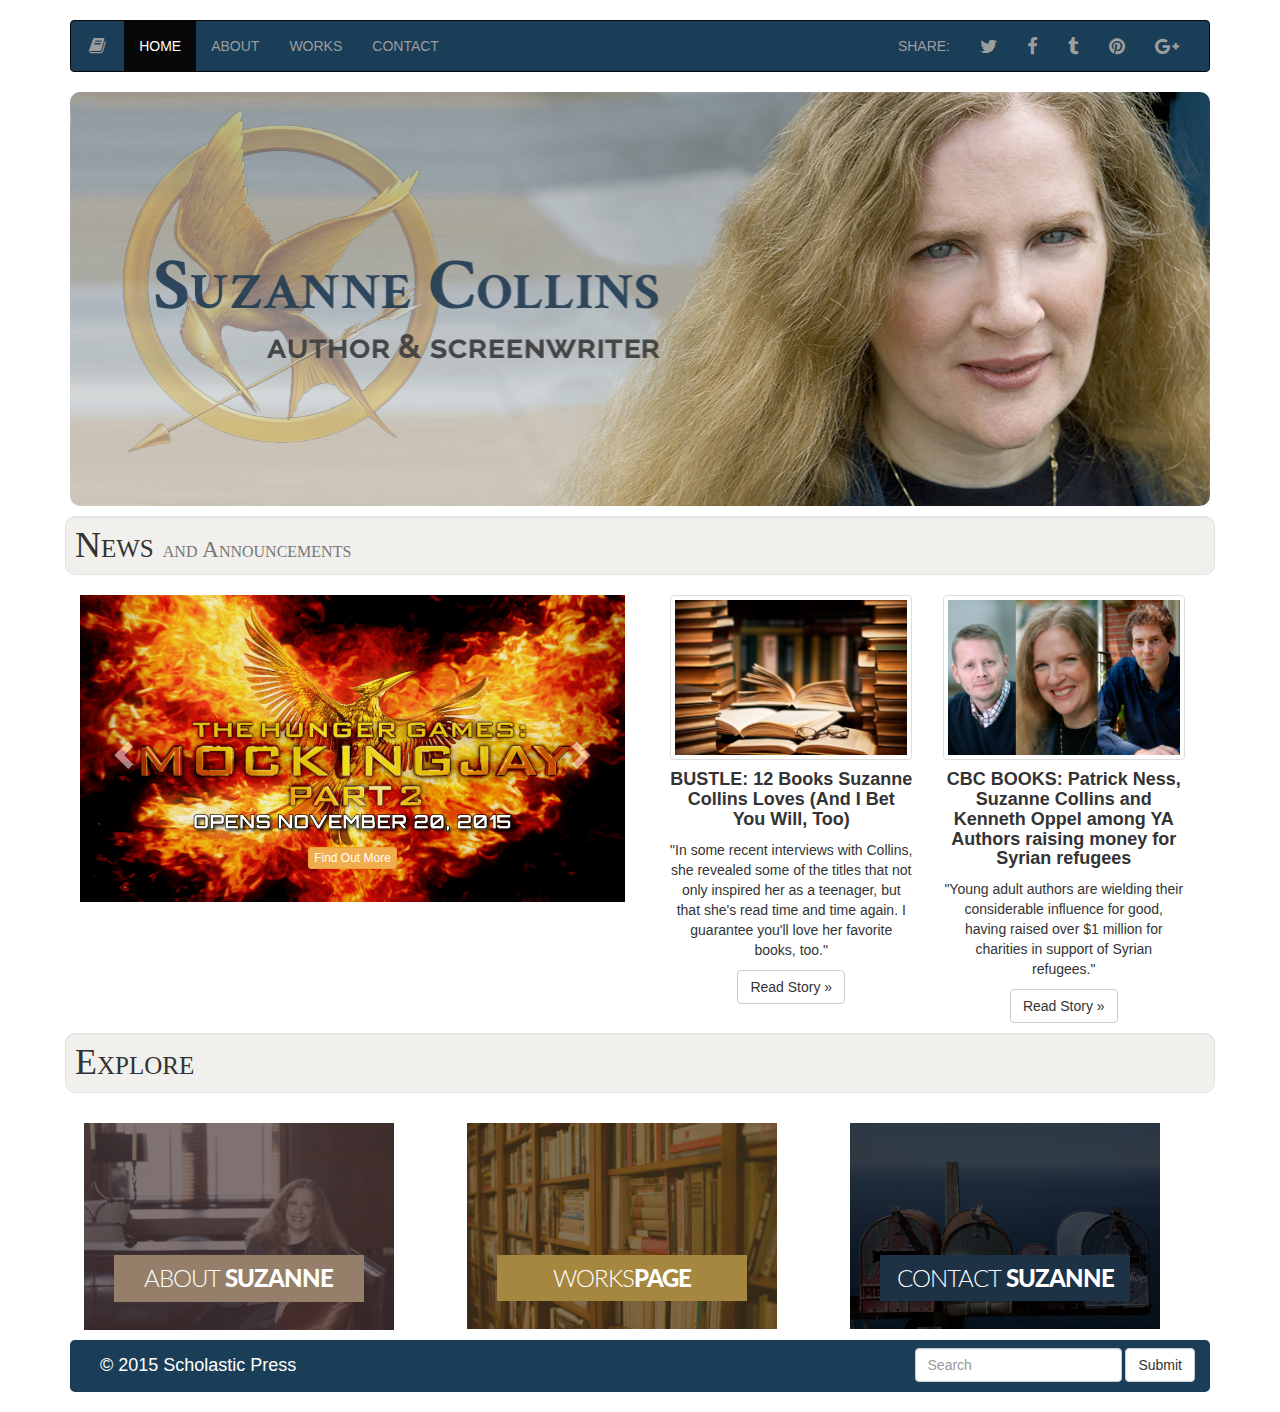
==== index.html @ 9aa0f11b "initial commit" ====
<!doctype html>
<html>
<head>
<meta charset="UTF-8">
<meta http-equiv="X-UA-Compatible" content="IE=edge">
<meta name="viewport" content="width=device-width, initial-scale=1">

<title>Suzanne Collins :: Homepage</title>

 <!-- Google Fonts -->
 <link href='https://fonts.googleapis.com/css?family=Crimson+Text' rel='stylesheet' type='text/css'>
 <link href='https://fonts.googleapis.com/css?family=Lato:300,400,900' rel='stylesheet' type='text/css'>

 <!-- Bootstrap -->
 <link rel="stylesheet" href="https://maxcdn.bootstrapcdn.com/bootstrap/3.3.5/css/bootstrap.min.css">

    <!-- HTML5 shim and Respond.js for IE8 support of HTML5 elements and media queries -->
    <!-- WARNING: Respond.js doesn't work if you view the page via file:// -->
    <!--[if lt IE 9]>
      <script src="https://oss.maxcdn.com/html5shiv/3.7.2/html5shiv.min.js"></script>
      <script src="https://oss.maxcdn.com/respond/1.4.2/respond.min.js"></script>
    <![endif]-->

  <link rel="stylesheet" href="collins.css">

  <!-- Font Awesome -->
  <link rel="stylesheet" href="https://maxcdn.bootstrapcdn.com/font-awesome/4.4.0/css/font-awesome.min.css">
</head>

<body>
<!-- MAIN CONTENT CONTAINER
==========================================================-->
<div class="container">
<!-- NAVBAR-INVERSE
=============================================-->
    <nav class="navbar navbar-inverse">
        <div class="container-fluid">
          <div class="navbar-header">
            <button type="button" class="navbar-toggle collapsed" data-toggle="collapse" data-target="#navbar" aria-expanded="false" aria-controls="navbar">
              <span class="sr-only">Toggle navigation</span>
              <span class="icon-bar"></span>
              <span class="icon-bar"></span>
              <span class="icon-bar"></span>
            </button>
            <a class="navbar-brand" href="index.html"><i class="fa fa-book fa-fw"></i></a>
          </div>
          <div id="navbar" class="navbar-collapse collapse">
            <ul class="nav navbar-nav">
              <li class="active"><a href="index.html">Home</a></li>
              <li><a href="about.html">About</a></li>
              <li><a href="works.html">Works</a></li>
              <li><a href="contact.html">Contact</a></li>
            </ul>
            <ul class="nav navbar-nav navbar-right">
              <li><a class="disabled" href="#">Share:</a></li>
              <li><a href="https://twitter.com/home?status=Suzanne%20Collins%20%3A%3A%20Home%20http%3A//tiny.cc/q49a4x"><i class="fa fa-twitter fa-lg"></i></a></li>
              <li><a href="https://www.facebook.com/sharer/sharer.php?u=http%3A//lindsayp.siteground.net/suzannecollins/index.html"><i class="fa fa-facebook fa-lg"></i></a></li>
              <li><a href="http://www.tumblr.com/share/link?url={http://lindsayp.siteground.net/suzannecollins/index.html}&name={Suzanne Collins}&description={}"><i class="fa fa-tumblr fa-lg"></i></a></li>
              <li><a href="https://pinterest.com/pin/create/button/?url=http%3A//lindsayp.siteground.net/suzannecollins/index.html&media=http%3A//imgur.com/keGUcLk&description="><i class="fa fa-pinterest fa-lg"></i></a></li>
              <li><a href="https://plus.google.com/share?url=http%3A//lindsayp.siteground.net/suzannecollins/index.html"><i class="fa fa-google-plus fa-lg"></i></a></li>
            </ul>
          </div><!--/.nav-collapse -->
        </div><!--/.container-fluid -->
      </nav><!-- /.navbar-inverse -->



<!-- HEADER
==============================================-->
<div class="jumbotron" role="banner">
	<img class="img-responsive" src="images/scbanner2.png" alt="Suzanne Collins Banner Image">
</div><!-- /.jumbotron-->

<div class="row">
<div class="well well-sm"><h1>News <small class="lato">and Announcements</small></h1></div>
	<div class="col-md-6 col-sm-12 col-xs-12">
		<div id="myCarousel" class="carousel slide" data-ride="carousel">
      <!-- Indicators -->
      	<ol class="carousel-indicators">
        	<li data-target="#myCarousel" data-slide-to="0" class="active"></li>
        	<li data-target="#myCarousel" data-slide-to="1"></li>
        	<li data-target="#myCarousel" data-slide-to="2"></li>
      	</ol>
  		<div class="carousel-inner" role="listbox">
    	<div class="item active"><img class="first slide center-block" src="images/mockingjay.png" alt="First slide image">
      		<div class="carousel-caption">

        	<p><a class="btn btn-xs btn-warning" href="http://www.fandango.com/thehungergames:mockingjaypart22015_159276/movieoverview" role="button">Find Out More</a></p>
      	</div>
    	</div>

    	<div class="item"><img class="second slide center-block" src="images/fieldad.png" alt="Second slide image">
      	<div class="carousel-caption">
        	<p><a class="btn btn-xs btn-success" href="http://www.amazon.com/Hunger-Games-Trilogy-Catching-Mockingjay/dp/0545670314/ref=asap_bc?ie=UTF8" role="button">Buy Today</a></p>
      	</div>
    	</div>

    	<div class="item"><img class="third slide center-block" src="images/unitead.png" alt="Third slide image">
      	<div class="carousel-caption buttonshift">
        	<p><a class="btn btn-xs btn-danger" href="https://twitter.com/thecapitolpn" role="button">Follow Panem One on Twitter</a></p>
      	</div>
    	</div>
  		</div>
  		<a class="left carousel-control" href="#myCarousel" role="button" data-slide="prev">
        <span class="glyphicon glyphicon-chevron-left" aria-hidden="true"></span>
        <span class="sr-only">Previous</span>
      </a>
      <a class="right carousel-control" href="#myCarousel" role="button" data-slide="next">
        <span class="glyphicon glyphicon-chevron-right" aria-hidden="true"></span>
        <span class="sr-only">Next</span>
      </a></div>
    </div>

    <div class="col-md-6 col-sm-12 col-xs-12">
    	<div class="col-md-6 col-sm-6 col-xs-6">
        		<img class="img-thumbnail center-block" src="images/books.jpg" alt="Books">
                <h4 class="text-center">BUSTLE: 12 Books Suzanne Collins Loves (And I Bet You Will, Too)</h4>
          		<p class="text-center">"In some recent interviews with Collins, she revealed some of the titles that not only inspired her as a teenager, but that she's read time and time again. I guarantee you'll love her favorite books, too."</p>
          		<p class="text-center"><a class="btn btn-default" href="http://www.bustle.com/articles/104987-12-books-suzanne-collins-loves-and-i-bet-you-will-too" role="button">Read Story &raquo;</a></p>
        </div><!-- /.COL-MD-6 INNER-->

        <div class="col-md-6 col-sm-6 col-xs-6">
        		<img class="img-thumbnail center-block" src="images/authors.png" alt="Books">
                <h4 class="text-center">CBC BOOKS: Patrick Ness, Suzanne Collins and Kenneth Oppel among YA Authors raising money for Syrian refugees</h4>
          		<p class="text-center">"Young adult authors are wielding their considerable influence for good, having raised over $1 million for charities in support of Syrian refugees."</p>
          		<p class="text-center"><a class="btn btn-default" href="http://www.cbc.ca/books/2015/09/patrick-ness-suzanne-collins-and-kenneth-oppel-among-ya-authors-raising-money-for-syrian-refugees.html" role="button">Read Story &raquo;</a></p>

    	</div><!-- /.COL-MD-6 INNER-->

    </div> <!-- /.COL-MD-6 ELDER-->
 </div> <!-- /.ROW1-->
 <div class="row">

 <div class="well well-sm"><h1>Explore</h1></div>
 	<div class="col-md-4">
 		<figure class="snip0063 red">
  		<img src="images/suzanneicon.jpg" alt="Suzanne Collins About Me Link">
  		<figcaption>
    	<a href="about.html">
        <h3>About <span>Suzanne</span></h3></a>
  		</figcaption>
		</figure>
 	</div>

 	<div class="col-md-4">
    	<figure class="snip0063 yellow">
        <img class="center-block" src="images/bookshelf.jpg" alt="Works Page">
  		<figcaption>
    	<a href="works.html">
        <h3>Works<span>Page</span></h3></a>
  		</figcaption>


		</figure>

 	</div>


 	<div class="col-md-4">
 		<figure class="snip0063 navy"><img src="images/mail.png" alt="Contact Page" />
  		<figcaption>
    	<a href="contact.html">
        <h3>Contact <span>Suzanne</span></h3></a>
  		</figcaption>

		</figure>
 	</div>
</div>

<!-- FOOTER
==============================================-->
<footer>
	<div class="container-fluid">
    	 <div class="navbar-header">
      	<a class="navbar-brand" href="http://www.scholastic.com/home/">&copy; 2015 Scholastic Press</a>
      	</div>
        <form class="navbar-form navbar-right">
        	<div class="form-group">
    		<input type="text" class="form-control" placeholder="Search">
  			</div>
  			<button type="submit" class="btn btn-default">Submit</button>
        </form>
    </div>
</footer>
</div> <!-- /container -->

<!-- jQuery -->
<script src="https://ajax.googleapis.com/ajax/libs/jquery/1.11.3/jquery.min.js"></script>
<script src="js/jquery-1.11.2.min.js" type="text/javascript"></script>
<!-- Latest compiled and minified JavaScript -->
<script src="https://maxcdn.bootstrapcdn.com/bootstrap/3.3.5/js/bootstrap.min.js"></script>

</body>
</html>
---- collins.css ----
@charset "UTF-8";
/* CSS Document */
body {
  padding-top: 20px;
  padding-bottom: 20px;
  font-style: 'Lato', san-serif;
  font-weight: 300;
}
/*FONT STYLES
-------------------------------------------*/
h1, h2 {font-family: 'Crimonson Text', serif;
		font-variant:small-caps;
		margin: 0 !important;
}
h3 {font-weight: 400;
	text-transform: uppercase;
}
h4, h5, h6 {font-weight: bold;}
.lato {font-style: 'Lato', san-serif !important;}
.panel-title {font-weight:normal;}

/*NAVBAR CSS
----------------------------------------*/
.navbar {
  margin-bottom: 20px;
}
.navbar-nav {text-transform:uppercase;}
.navbar, footer {background-color:#1A3E58;}

/*JUMBOTRON CSS :: contain full image as header with no padding or margin
--------------------------------------------------------------------------*/
.jumbotron {
	background-color:transparent;
	padding: 0  !important;
	margin-bottom: 10px !important;
}
.jumbotron > img {
	border-radius: 10px;
}

/*ROW CSS :: pad content slightly within container
----------------------------------------------------------*/
.row {
	padding-left: 10px;
	padding-right: 10px;
}
.padcontent {padding-bottom: 10px;}
/*CAROUSEL CSS :: move buttons from obstructing image text and remove indicators
--------------------------------------------------------------------------------*/
.carousel-caption {padding-bottom: 3px;}
.buttonshift {padding-bottom:15px;
	padding-left: 130px;}
.carousel-indicators {
  bottom:-50px;
}
.carousel-inner {
   margin-bottom:50px;
}
/*COLOR SCHEME CSS
--------------------------------------------------------------*/
.well {border-radius: 10px !important;
		background-color:#f2f0ec;}
.panel-heading{background-color:#f4f2f0;}
.panel-body{background-color:#f8f7f5;}
.btn-default:hover {background-color: #1A3E58 !important;
						color:#FFF;
}
footer a:link {color: #FFF;}

/*FOOTER CSS :: stickly footer with size and border radius mimicking navbar
-----------------------------------------------------------------------------*/
footer{
  position:relative;
  display:block;
  bottom: 0;
  width: 100%;
  height:52px;
  border-radius:5px;
}
footer p {
	color:#FFF;
}



/*INDEX PAGE MARKETING LINKS CSS
---------------------------------------------*/
figure.snip0063 {
  font-family: 'Raleway', Arial, sans-serif;
  position: relative;
  float: left;
  margin: 10px 1%;
  min-width: 220px;
  max-width: 310px;
  max-height: 220px;
  width: 100%;
  overflow: hidden;
  text-align: center;
  background: #000000;
  -webkit-perspective: 50em;
  perspective: 50em;
}
figure.snip0063 * {
  -webkit-transition: all 0.35s ease-in-out;
  transition: all 0.35s ease-in-out;
}
figure.snip0063 img {
  opacity: 0.3;
  max-width: 100%;
  position: relative;
  top: 0;
  left: 0;
}
figure.snip0063 figcaption {
  position: absolute;
  bottom: 28px;
  left: 30px;
  right: 30px;
  background: #000000;
}
figure.snip0063 figcaption h2,
figure.snip0063 figcaption h3
 {
  font-family: 'Lato', san-serif;
  top: 50%;
  letter-spacing: -1px;
  color: #ffffff;
  text-transform: uppercase;
  padding: 10px 0 !important;
  margin: 0;
  font-weight: 300;
}
figure.snip0063 figcaption h2 span,
figure.snip0063 figcaption h3 span {
  font-weight: 900;
}
figure.snip0063 figcaption:before,
figure.snip0063 figcaption:after {
  background-color: rgba(255, 255, 255, 0.8);
  width: 0;
  height: 2px;
  position: absolute;
  content: "";
  display: block;
  -webkit-transition: all 0.35s ease-in-out;
  transition: all 0.35s ease-in-out;
}
figure.snip0063 figcaption:before {
  left: 0;
  top: 0;
}
figure.snip0063 figcaption:after {
  bottom: 0;
  right: 0;
}

figure.snip0063.red {
  background: #4a3535;
}
figure.snip0063.red figcaption {
  background: #957F6A;
}
figure.snip0063.yellow {
  background: #4A3C21;
}
figure.snip0063.yellow figcaption {
  background: #a68740;;
}
figure.snip0063.navy {
  background: #000000;
}
figure.snip0063.navy figcaption {
  background: #1D3245;
}
figure.snip0063 a {
  left: 0;
  right: 0;
  position: relative;
  bottom: 0;
}
figure.snip0063:hover img,
figure.snip0063.hover img {
  opacity: 1;
}
figure.snip0063:hover figcaption:before,
figure.snip0063.hover figcaption:before,
figure.snip0063:hover figcaption:after,
figure.snip0063.hover figcaption:after {
  width: 100%;
}
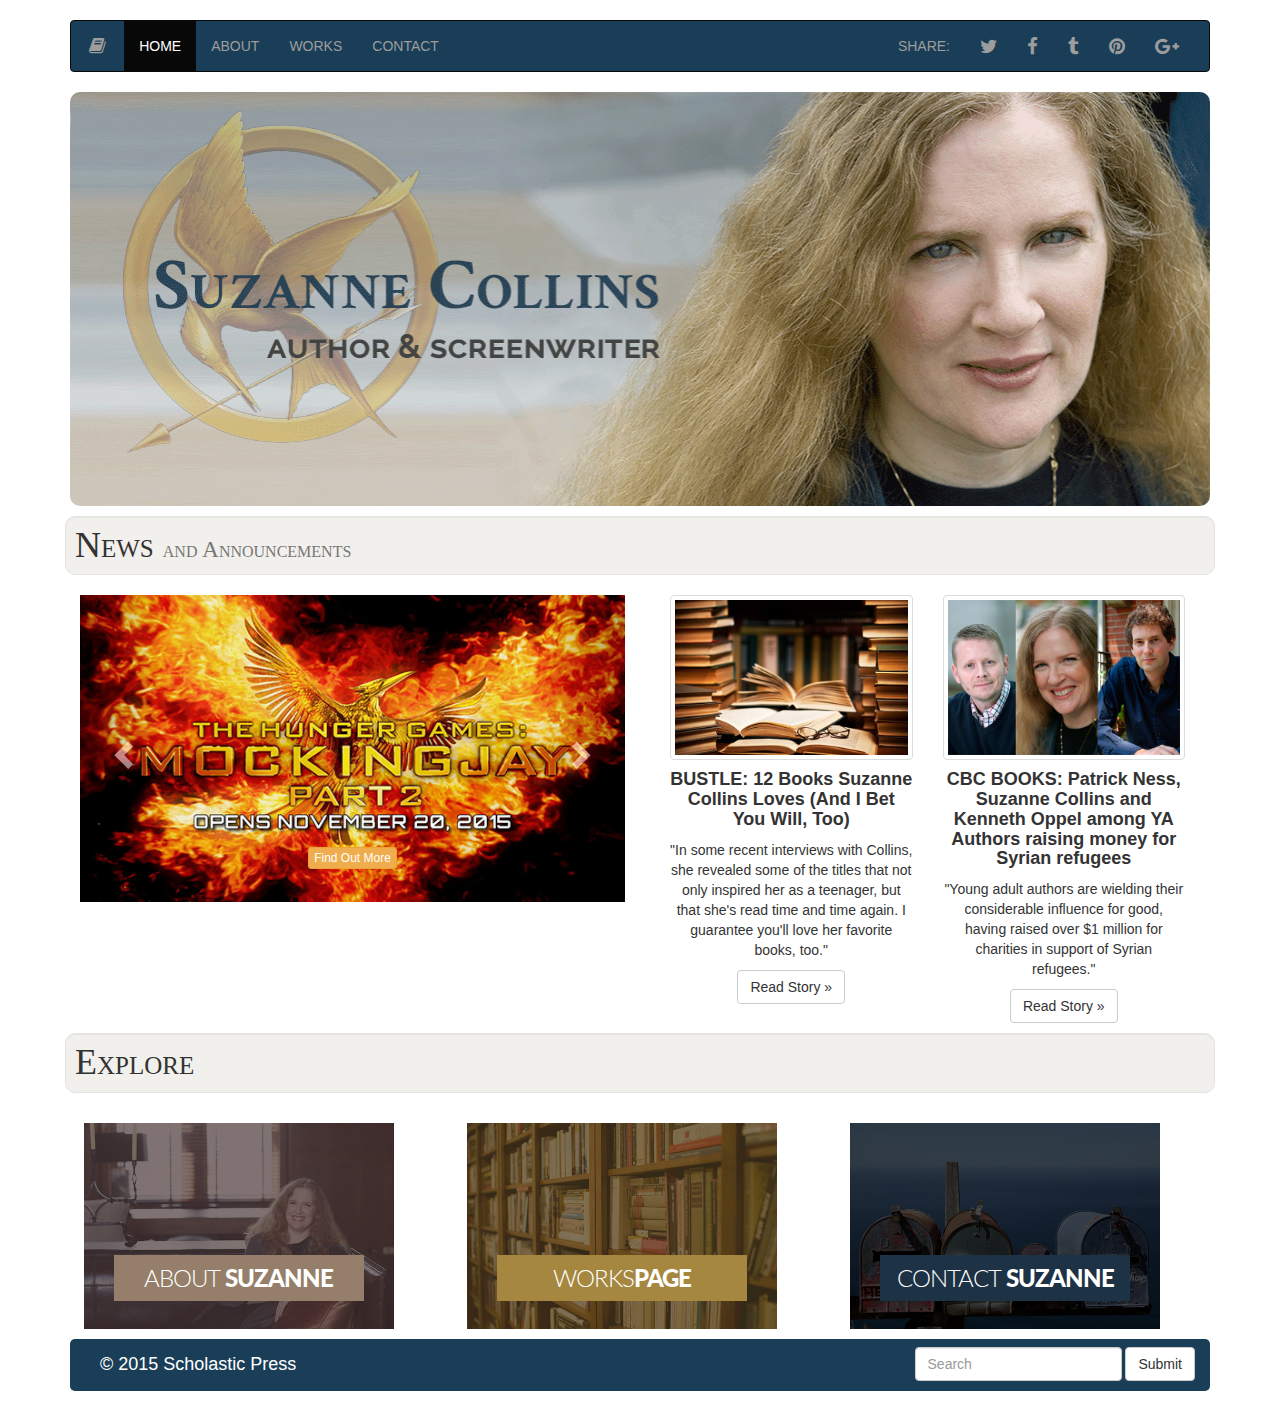
==== commit 9ccaca25: "Compressed images for faster load times" ====
--- a/index.html
+++ b/index.html
@@ -72,63 +72,72 @@
 </div><!-- /.jumbotron-->
 
 <div class="row">
-<div class="well well-sm"><h1>News <small class="lato">and Announcements</small></h1></div>
+  <div class="well well-sm">
+    <h1>News <small class="lato">and Announcements</small></h1>
+  </div>
+
 	<div class="col-md-6 col-sm-12 col-xs-12">
 		<div id="myCarousel" class="carousel slide" data-ride="carousel">
-      <!-- Indicators -->
-      	<ol class="carousel-indicators">
-        	<li data-target="#myCarousel" data-slide-to="0" class="active"></li>
-        	<li data-target="#myCarousel" data-slide-to="1"></li>
-        	<li data-target="#myCarousel" data-slide-to="2"></li>
-      	</ol>
+
+    <!-- Indicators -->
+    	<ol class="carousel-indicators">
+      	<li data-target="#myCarousel" data-slide-to="0" class="active"></li>
+      	<li data-target="#myCarousel" data-slide-to="1"></li>
+      	<li data-target="#myCarousel" data-slide-to="2"></li>
+    	</ol><!-- ./indicators -->
+
   		<div class="carousel-inner" role="listbox">
-    	<div class="item active"><img class="first slide center-block" src="images/mockingjay.png" alt="First slide image">
-      		<div class="carousel-caption">
+      	<div class="item active">
+          <img class="first slide center-block" src="images/mockingjay.jpg" alt="First slide image">
+        	<div class="carousel-caption">
+          	<p><a class="btn btn-xs btn-warning" href="http://www.fandango.com/thehungergames:mockingjaypart22015_159276/movieoverview" role="button">Find Out More</a></p>
+        	</div>
+      	</div>
 
-        	<p><a class="btn btn-xs btn-warning" href="http://www.fandango.com/thehungergames:mockingjaypart22015_159276/movieoverview" role="button">Find Out More</a></p>
+      	<div class="item">
+          <img class="second slide center-block" src="images/fieldad.jpg" alt="Second slide image">
+        	<div class="carousel-caption">
+          	<p><a class="btn btn-xs btn-success" href="http://www.amazon.com/Hunger-Games-Trilogy-Catching-Mockingjay/dp/0545670314/ref=asap_bc?ie=UTF8" role="button">Buy Today</a></p>
+        	</div>
       	</div>
-    	</div>
 
-    	<div class="item"><img class="second slide center-block" src="images/fieldad.png" alt="Second slide image">
-      	<div class="carousel-caption">
-        	<p><a class="btn btn-xs btn-success" href="http://www.amazon.com/Hunger-Games-Trilogy-Catching-Mockingjay/dp/0545670314/ref=asap_bc?ie=UTF8" role="button">Buy Today</a></p>
+      	<div class="item">
+          <img class="third slide center-block" src="images/unitead.jpg" alt="Third slide image">
+        	<div class="carousel-caption buttonshift">
+          	<p><a class="btn btn-xs btn-danger" href="https://twitter.com/thecapitolpn" role="button">Follow Panem One on Twitter</a></p>
+        	</div>
       	</div>
-    	</div>
 
-    	<div class="item"><img class="third slide center-block" src="images/unitead.png" alt="Third slide image">
-      	<div class="carousel-caption buttonshift">
-        	<p><a class="btn btn-xs btn-danger" href="https://twitter.com/thecapitolpn" role="button">Follow Panem One on Twitter</a></p>
-      	</div>
-    	</div>
   		</div>
-  		<a class="left carousel-control" href="#myCarousel" role="button" data-slide="prev">
-        <span class="glyphicon glyphicon-chevron-left" aria-hidden="true"></span>
-        <span class="sr-only">Previous</span>
-      </a>
-      <a class="right carousel-control" href="#myCarousel" role="button" data-slide="next">
-        <span class="glyphicon glyphicon-chevron-right" aria-hidden="true"></span>
-        <span class="sr-only">Next</span>
-      </a></div>
+
+    		<a class="left carousel-control" href="#myCarousel" role="button" data-slide="prev">
+          <span class="glyphicon glyphicon-chevron-left" aria-hidden="true"></span>
+          <span class="sr-only">Previous</span>
+        </a>
+        <a class="right carousel-control" href="#myCarousel" role="button" data-slide="next">
+          <span class="glyphicon glyphicon-chevron-right" aria-hidden="true"></span>
+          <span class="sr-only">Next</span>
+        </a>
     </div>
+  </div>
 
-    <div class="col-md-6 col-sm-12 col-xs-12">
-    	<div class="col-md-6 col-sm-6 col-xs-6">
-        		<img class="img-thumbnail center-block" src="images/books.jpg" alt="Books">
-                <h4 class="text-center">BUSTLE: 12 Books Suzanne Collins Loves (And I Bet You Will, Too)</h4>
-          		<p class="text-center">"In some recent interviews with Collins, she revealed some of the titles that not only inspired her as a teenager, but that she's read time and time again. I guarantee you'll love her favorite books, too."</p>
-          		<p class="text-center"><a class="btn btn-default" href="http://www.bustle.com/articles/104987-12-books-suzanne-collins-loves-and-i-bet-you-will-too" role="button">Read Story &raquo;</a></p>
-        </div><!-- /.COL-MD-6 INNER-->
+  <div class="col-md-6 col-sm-12 col-xs-12">
+  	<div class="col-md-6 col-sm-6 col-xs-6">
+  		<img class="img-thumbnail center-block" src="images/books.jpg" alt="Books">
+      <h4 class="text-center">BUSTLE: 12 Books Suzanne Collins Loves (And I Bet You Will, Too)</h4>
+    	<p class="text-center">"In some recent interviews with Collins, she revealed some of the titles that not only inspired her as a teenager, but that she's read time and time again. I guarantee you'll love her favorite books, too."</p>
+    	<p class="text-center"><a class="btn btn-default" href="http://www.bustle.com/articles/104987-12-books-suzanne-collins-loves-and-i-bet-you-will-too" role="button">Read Story &raquo;</a></p>
+    </div><!-- /.COL-MD-6 INNER-->
 
-        <div class="col-md-6 col-sm-6 col-xs-6">
-        		<img class="img-thumbnail center-block" src="images/authors.png" alt="Books">
-                <h4 class="text-center">CBC BOOKS: Patrick Ness, Suzanne Collins and Kenneth Oppel among YA Authors raising money for Syrian refugees</h4>
-          		<p class="text-center">"Young adult authors are wielding their considerable influence for good, having raised over $1 million for charities in support of Syrian refugees."</p>
-          		<p class="text-center"><a class="btn btn-default" href="http://www.cbc.ca/books/2015/09/patrick-ness-suzanne-collins-and-kenneth-oppel-among-ya-authors-raising-money-for-syrian-refugees.html" role="button">Read Story &raquo;</a></p>
+    <div class="col-md-6 col-sm-6 col-xs-6">
+    	<img class="img-thumbnail center-block" src="images/authors.jpg" alt="Books">
+      <h4 class="text-center">CBC BOOKS: Patrick Ness, Suzanne Collins and Kenneth Oppel among YA Authors raising money for Syrian refugees</h4>
+      <p class="text-center">"Young adult authors are wielding their considerable influence for good, having raised over $1 million for charities in support of Syrian refugees."</p>
+      <p class="text-center"><a class="btn btn-default" href="http://www.cbc.ca/books/2015/09/patrick-ness-suzanne-collins-and-kenneth-oppel-among-ya-authors-raising-money-for-syrian-refugees.html" role="button">Read Story &raquo;</a></p>
+	  </div><!-- /.COL-MD-6 INNER-->
+  </div> <!-- /.COL-MD-6 ELDER-->
+ </div> <!-- /.ROW1-->
 
-    	</div><!-- /.COL-MD-6 INNER-->
-
-    </div> <!-- /.COL-MD-6 ELDER-->
- </div> <!-- /.ROW1-->
  <div class="row">
 
  <div class="well well-sm"><h1>Explore</h1></div>
@@ -145,24 +154,20 @@
  	<div class="col-md-4">
     	<figure class="snip0063 yellow">
         <img class="center-block" src="images/bookshelf.jpg" alt="Works Page">
-  		<figcaption>
-    	<a href="works.html">
-        <h3>Works<span>Page</span></h3></a>
-  		</figcaption>
-
-
+    		<figcaption>
+      	  <a href="works.html">
+            <h3>Works<span>Page</span></h3></a>
+    		</figcaption>
 		</figure>
-
  	</div>
 
 
  	<div class="col-md-4">
- 		<figure class="snip0063 navy"><img src="images/mail.png" alt="Contact Page" />
+ 		<figure class="snip0063 navy"><img src="images/mail.jpg" alt="Contact Page" />
   		<figcaption>
-    	<a href="contact.html">
-        <h3>Contact <span>Suzanne</span></h3></a>
+    	  <a href="contact.html">
+          <h3>Contact <span>Suzanne</span></h3></a>
   		</figcaption>
-
 		</figure>
  	</div>
 </div>
@@ -186,7 +191,7 @@
 
 <!-- jQuery -->
 <script src="https://ajax.googleapis.com/ajax/libs/jquery/1.11.3/jquery.min.js"></script>
-<script src="js/jquery-1.11.2.min.js" type="text/javascript"></script>
+
 <!-- Latest compiled and minified JavaScript -->
 <script src="https://maxcdn.bootstrapcdn.com/bootstrap/3.3.5/js/bootstrap.min.js"></script>
 
